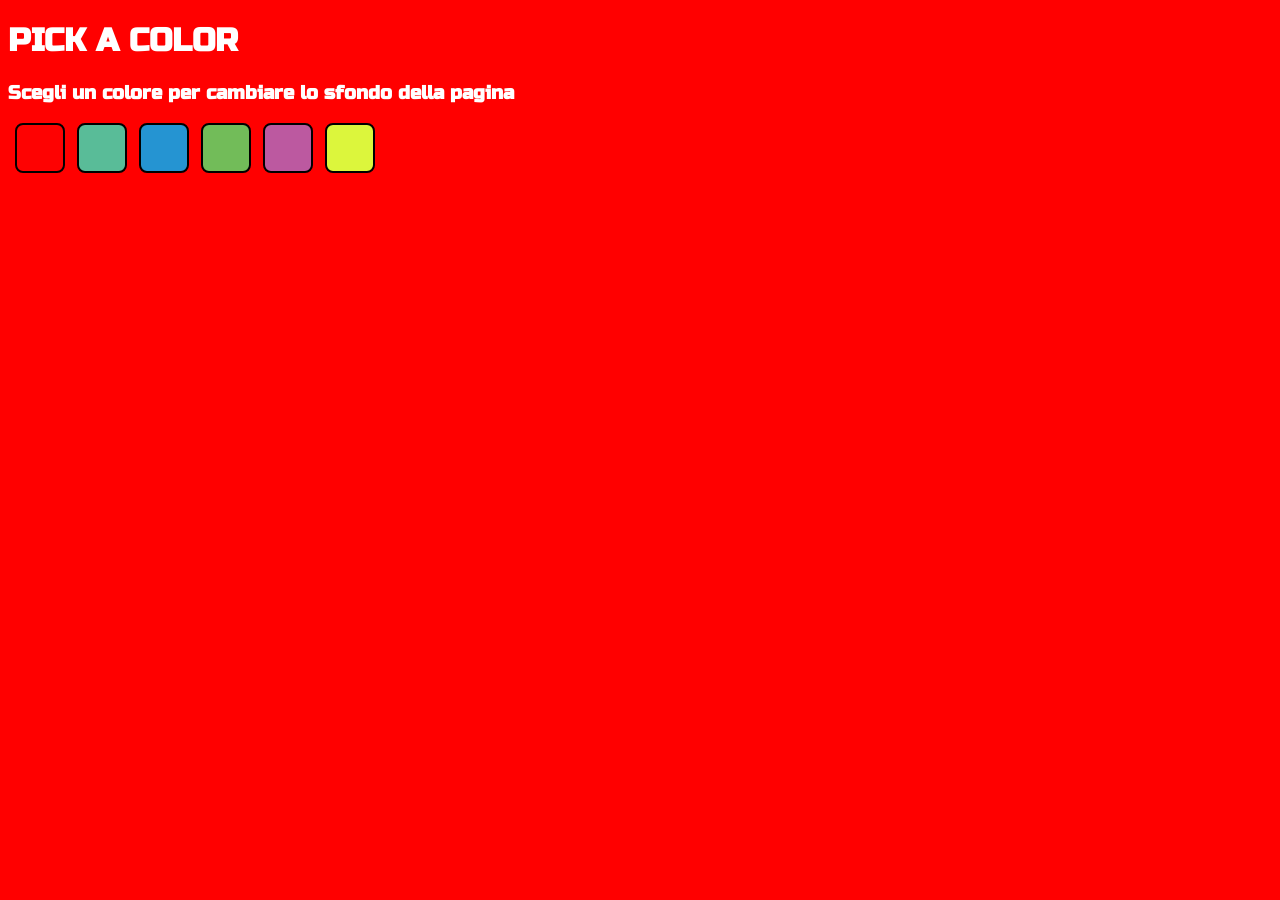
==== static/HTML/index.html @ 9d1d04e6 "Merge branch 'Develop' into Feature/Buttons" ====
<!DOCTYPE html>
<html lang="en">
<head>
    <meta charset="UTF-8">
    <meta http-equiv="X-UA-Compatible" content="IE=edge">
    <meta name="viewport" content="width=device-width, initial-scale=1.0">
    <title>Color Picker</title>
    <link rel="stylesheet" href="../CSS/style.css">
    <link rel="preconnect" href="https://fonts.googleapis.com">
    <link rel="preconnect" href="https://fonts.gstatic.com" crossorigin>
    <link href="https://fonts.googleapis.com/css2?family=Russo+One&display=swap" rel="stylesheet">
</head>
<body>
    <div>
        <h1>PICK A COLOR</h1>
        <h3>Scegli un colore per cambiare lo sfondo della pagina</h3>
        <div class="buttons">
            <input class="bgButton" style="background-color: #FE0202; border: 2px solid black; border-radius: 8px;" type="button" value="" onclick="changeBG('#FE0202');">
            <input class="bgButton" style="background-color: #59BC98; border: 2px solid black; border-radius: 8px;" type="button" value="" onclick="changeBG('#59BC98');">
            <input class="bgButton" style="background-color: #2594D2; border: 2px solid black; border-radius: 8px;" type="button" value="" onclick="changeBG('#2594D2');">
            <input class="bgButton" style="background-color: #72BC59; border: 2px solid black; border-radius: 8px;" type="button" value="" onclick="changeBG('#72BC59');">
            <input class="bgButton" style="background-color: #BC59A0; border: 2px solid black; border-radius: 8px;" type="button" value="" onclick="changeBG('#BC59A0');">
            <input class="bgButton" style="background-color: #DCF63C; border: 2px solid black; border-radius: 8px;" type="button" value="" onclick="changeBG('#DCF63C');">
        </div>
    </div>
</body>
<script>
    function changeBG(color){
        document.body.style.backgroundColor = color;
    }
</script>
</html>
---- static/CSS/style.css ----
.bgButton{
    height:50px;
    width: 50px;
    cursor:pointer;
}

.buttons input{
    margin-left: 7px;
}

body{
    font-family: 'Russo One', sans-serif;
    color: white;
    background-color: #FF0000;
}

div{
    width: 100%;
    height: 100%;
}
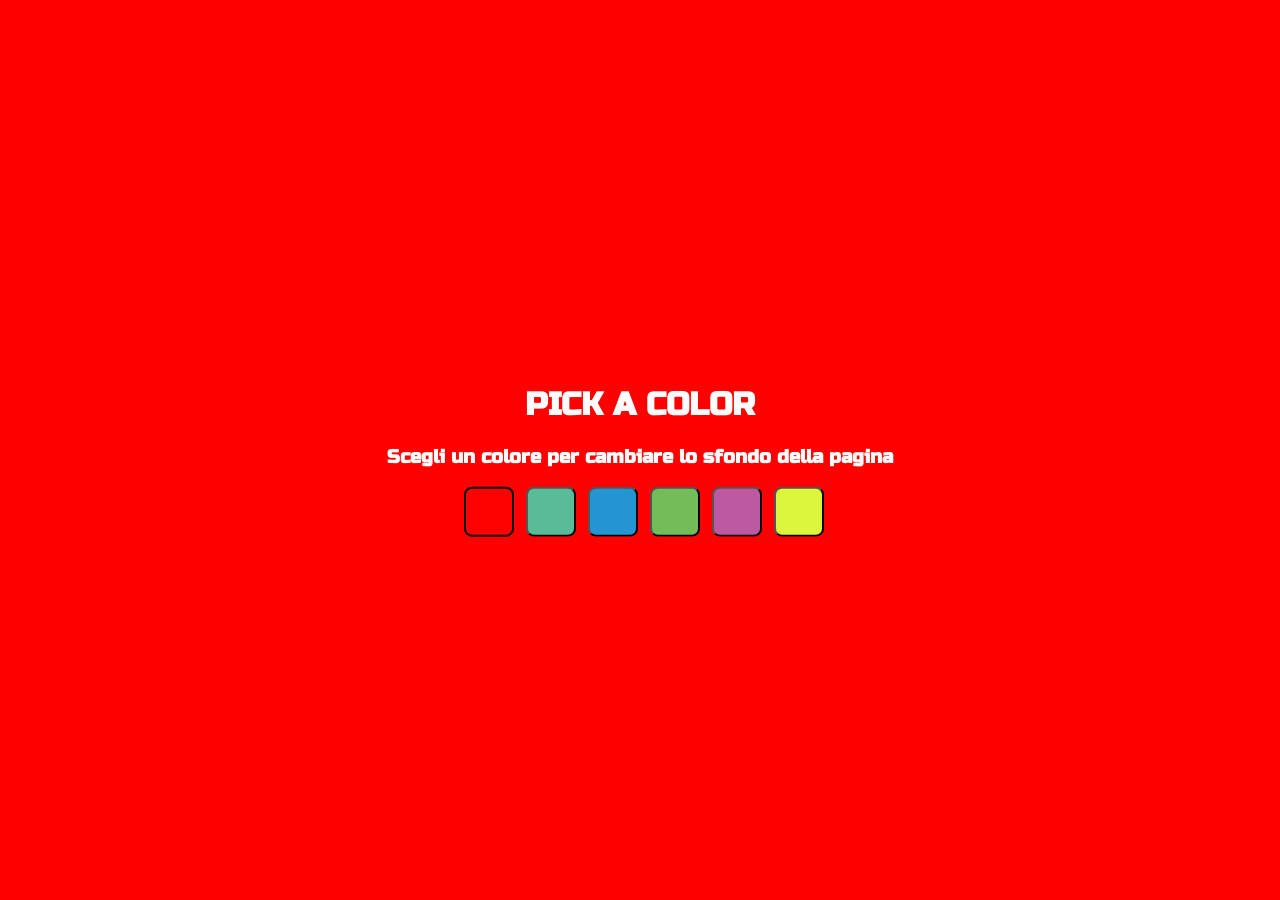
==== commit 8557a884: "Fixed container position and added js functions" ====
--- a/static/HTML/index.html
+++ b/static/HTML/index.html
@@ -11,22 +11,67 @@
     <link href="https://fonts.googleapis.com/css2?family=Russo+One&display=swap" rel="stylesheet">
 </head>
 <body>
-    <div>
-        <h1>PICK A COLOR</h1>
-        <h3>Scegli un colore per cambiare lo sfondo della pagina</h3>
+    <div class="container">
+        <div class="text">
+            <h1>PICK A COLOR</h1>
+            <h3>Scegli un colore per cambiare lo sfondo della pagina</h3>
+        </div>
         <div class="buttons">
             <input class="bgButton" style="background-color: #FE0202; border: 2px solid black; border-radius: 8px;" type="button" value="" onclick="changeBG('#FE0202');">
-            <input class="bgButton" style="background-color: #59BC98; border: 2px solid black; border-radius: 8px;" type="button" value="" onclick="changeBG('#59BC98');">
-            <input class="bgButton" style="background-color: #2594D2; border: 2px solid black; border-radius: 8px;" type="button" value="" onclick="changeBG('#2594D2');">
-            <input class="bgButton" style="background-color: #72BC59; border: 2px solid black; border-radius: 8px;" type="button" value="" onclick="changeBG('#72BC59');">
-            <input class="bgButton" style="background-color: #BC59A0; border: 2px solid black; border-radius: 8px;" type="button" value="" onclick="changeBG('#BC59A0');">
-            <input class="bgButton" style="background-color: #DCF63C; border: 2px solid black; border-radius: 8px;" type="button" value="" onclick="changeBG('#DCF63C');">
+            <input class="bgButton" style="background-color: #59BC98; border-radius: 8px;" type="button" value="" onclick="changeBG('#59BC98');">
+            <input class="bgButton" style="background-color: #2594D2; border-radius: 8px;" type="button" value="" onclick="changeBG('#2594D2');">
+            <input class="bgButton" style="background-color: #72BC59; border-radius: 8px;" type="button" value="" onclick="changeBG('#72BC59');">
+            <input class="bgButton" style="background-color: #BC59A0; border-radius: 8px;" type="button" value="" onclick="changeBG('#BC59A0');">
+            <input class="bgButton" style="background-color: #DCF63C; border-radius: 8px;" type="button" value="" onclick="changeBG('#DCF63C');">
         </div>
     </div>
 </body>
 <script>
+    function hexToRgb(hex) {
+        var result = /^#?([a-f\d]{2})([a-f\d]{2})([a-f\d]{2})$/i.exec(hex);
+        return result ? {
+            r: parseInt(result[1], 16),
+            g: parseInt(result[2], 16),
+            b: parseInt(result[3], 16)
+        } : null;
+    }
+    
+    function checkColor(colorToCheck, checkValue){
+        var rgb = colorToCheck.match(/\d+/g);
+        var check = true;
+        for(var i in rgb) {
+            switch(i){
+                case '0':
+                    if(rgb[0]!=checkValue.r) {
+                        check = false;
+                    }
+                    break;
+                case '1':
+                    if(rgb[1]!=checkValue.g) {
+                        check = false;
+                    }
+                    break;
+                case '2':
+                    if(rgb[2]!=checkValue.b) {
+                        check = false;
+                    }
+                    break;
+            }
+        }
+        return check;
+    }
+
+    let buttons = document.getElementsByClassName("bgButton");
     function changeBG(color){
         document.body.style.backgroundColor = color;
+        color = hexToRgb(color);
+        for(var i=0; i<buttons.length;i++){
+            if(checkColor(buttons[i].style.backgroundColor,color)){
+                buttons[i].style.border = "2px solid black";
+            }else if(buttons[i].style.border == "2px solid black"){
+                buttons[i].style.border = "none";
+            }
+        }
     }
 </script>
 </html>
--- a/static/CSS/style.css
+++ b/static/CSS/style.css
@@ -14,7 +14,13 @@
     background-color: #FF0000;
 }
 
-div{
+.container{
     width: 100%;
-    height: 100%;
+    text-align: center;
+    margin: 0;
+    position: absolute;
+    top: 50%;
+    left: 50%;
+    -ms-transform: translate(-50%, -50%);
+    transform: translate(-50%, -50%);
 }
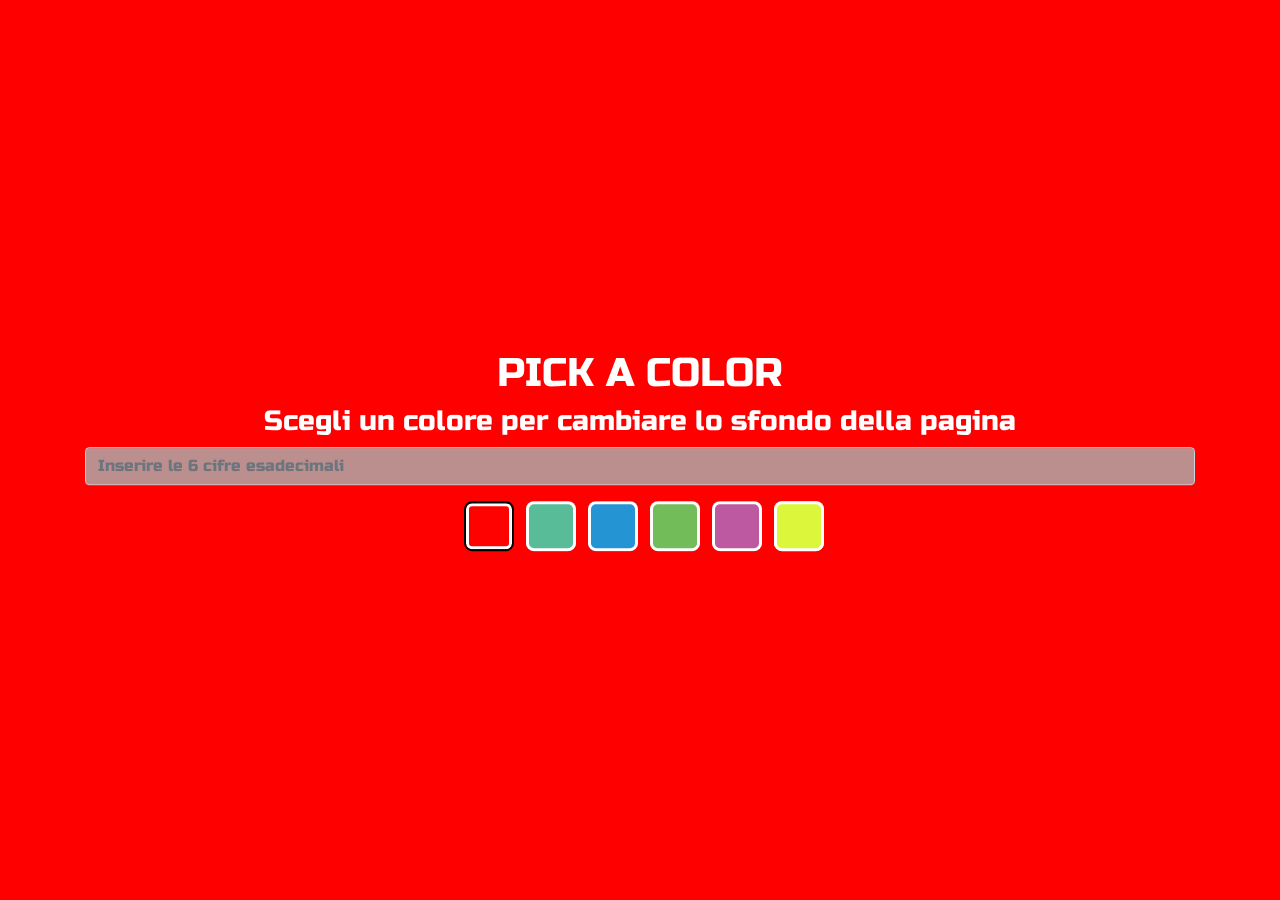
==== commit 91fc2a61: "TextBgChange" ====
--- a/static/HTML/index.html
+++ b/static/HTML/index.html
@@ -5,73 +5,28 @@
     <meta http-equiv="X-UA-Compatible" content="IE=edge">
     <meta name="viewport" content="width=device-width, initial-scale=1.0">
     <title>Color Picker</title>
-    <link rel="stylesheet" href="../CSS/style.css">
     <link rel="preconnect" href="https://fonts.googleapis.com">
     <link rel="preconnect" href="https://fonts.gstatic.com" crossorigin>
     <link href="https://fonts.googleapis.com/css2?family=Russo+One&display=swap" rel="stylesheet">
+    <link rel="stylesheet" href="https://cdn.jsdelivr.net/npm/bootstrap@4.0.0/dist/css/bootstrap.min.css" integrity="sha384-Gn5384xqQ1aoWXA+058RXPxPg6fy4IWvTNh0E263XmFcJlSAwiGgFAW/dAiS6JXm" crossorigin="anonymous">
+    <link rel="stylesheet" href="../CSS/style.css">
+    <script src="../JS/index.js"></script>
 </head>
 <body>
     <div class="container">
         <div class="text">
             <h1>PICK A COLOR</h1>
             <h3>Scegli un colore per cambiare lo sfondo della pagina</h3>
+            <p><input class="form-control" style="background-color: rosybrown;" type="text" placeholder="Inserire le 6 cifre esadecimali" maxlength="6" onkeydown="changeBGText(this);"></p>
         </div>
         <div class="buttons">
-            <input class="bgButton" style="background-color: #FE0202; border: 2px solid black; border-radius: 8px;" type="button" value="" onclick="changeBG('#FE0202');">
-            <input class="bgButton" style="background-color: #59BC98; border-radius: 8px;" type="button" value="" onclick="changeBG('#59BC98');">
-            <input class="bgButton" style="background-color: #2594D2; border-radius: 8px;" type="button" value="" onclick="changeBG('#2594D2');">
-            <input class="bgButton" style="background-color: #72BC59; border-radius: 8px;" type="button" value="" onclick="changeBG('#72BC59');">
-            <input class="bgButton" style="background-color: #BC59A0; border-radius: 8px;" type="button" value="" onclick="changeBG('#BC59A0');">
-            <input class="bgButton" style="background-color: #DCF63C; border-radius: 8px;" type="button" value="" onclick="changeBG('#DCF63C');">
+            <input id="bgButtonPressed" style="background-color: #FE0202;" type="button" value="" onclick="changeBG(this, '#FE0202');">
+            <input id="bgButton" style="background-color: #59BC98;" type="button" value="" onclick="changeBG(this, '#59BC98');">
+            <input id="bgButton" style="background-color: #2594D2;" type="button" value="" onclick="changeBG(this, '#2594D2');">
+            <input id="bgButton" style="background-color: #72BC59;" type="button" value="" onclick="changeBG(this, '#72BC59');">
+            <input id="bgButton" style="background-color: #BC59A0;" type="button" value="" onclick="changeBG(this, '#BC59A0');">
+            <input id="bgButton" style="background-color: #DCF63C;" type="button" value="" onclick="changeBG(this, '#DCF63C');">
         </div>
     </div>
 </body>
-<script>
-    function hexToRgb(hex) {
-        var result = /^#?([a-f\d]{2})([a-f\d]{2})([a-f\d]{2})$/i.exec(hex);
-        return result ? {
-            r: parseInt(result[1], 16),
-            g: parseInt(result[2], 16),
-            b: parseInt(result[3], 16)
-        } : null;
-    }
-    
-    function checkColor(colorToCheck, checkValue){
-        var rgb = colorToCheck.match(/\d+/g);
-        var check = true;
-        for(var i in rgb) {
-            switch(i){
-                case '0':
-                    if(rgb[0]!=checkValue.r) {
-                        check = false;
-                    }
-                    break;
-                case '1':
-                    if(rgb[1]!=checkValue.g) {
-                        check = false;
-                    }
-                    break;
-                case '2':
-                    if(rgb[2]!=checkValue.b) {
-                        check = false;
-                    }
-                    break;
-            }
-        }
-        return check;
-    }
-
-    let buttons = document.getElementsByClassName("bgButton");
-    function changeBG(color){
-        document.body.style.backgroundColor = color;
-        color = hexToRgb(color);
-        for(var i=0; i<buttons.length;i++){
-            if(checkColor(buttons[i].style.backgroundColor,color)){
-                buttons[i].style.border = "2px solid black";
-            }else if(buttons[i].style.border == "2px solid black"){
-                buttons[i].style.border = "none";
-            }
-        }
-    }
-</script>
-</html>+</html>
--- a/static/CSS/style.css
+++ b/static/CSS/style.css
@@ -1,4 +1,16 @@
-.bgButton{
+#bgButton{
+    border: none;
+    border-radius: 8px;
+    height:50px;
+    width: 50px;
+    cursor:pointer;
+    box-shadow: inset 0 0 0 3px #fff;
+}
+
+#bgButtonPressed{
+    border: 2px solid black;
+    box-shadow: inset 0 0 0 3px #fff; 
+    border-radius: 8px;
     height:50px;
     width: 50px;
     cursor:pointer;
@@ -23,4 +35,4 @@
     left: 50%;
     -ms-transform: translate(-50%, -50%);
     transform: translate(-50%, -50%);
-}+}
